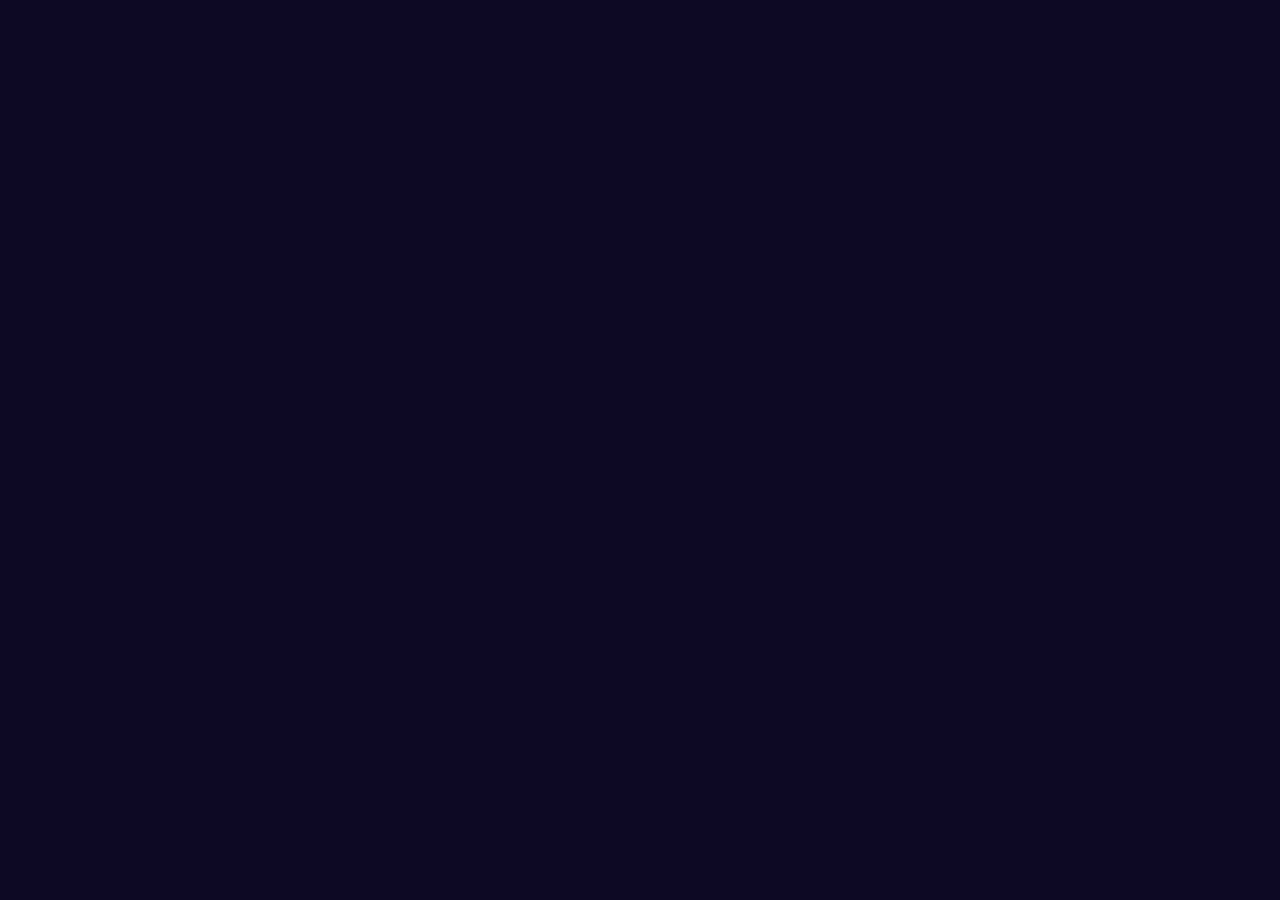
==== assets/index.html @ b0f78ae9 "Update and rename index.html to assets/index.html" ====
<!DOCTYPE html>
<html lang="en">
<head>
    <meta charset="UTF-8">
    <meta name="viewport" content="width=device-width, initial-scale=1.0">
    <title>Animation Test</title>
    <!-- Подключение библиотеки Lottie -->
    <script src="https://cdnjs.cloudflare.com/ajax/libs/lottie-web/5.9.6/lottie.min.js"></script>
    <style>
        /* Центрируем анимацию на экране */
        body, html {
            margin: 0;
            padding: 0;
            display: flex;
            justify-content: center;
            align-items: center;
            height: 100vh;
            background-color: #0D0924;
        }
    </style>
</head>
<body>
    <!-- Контейнер для анимации Lottie -->
    <div id="animationContainer" style="width: 200px; height: 200px;"></div>

    <script>
        // Загружаем и воспроизводим анимацию
        lottie.loadAnimation({
            container: document.getElementById('animationContainer'), // Контейнер для отображения анимации
            renderer: 'svg',
            loop: true,
            autoplay: true,
            path: '/animation/assets/loading.json' // Путь к анимации
        });
    </script>
</body>
</html>
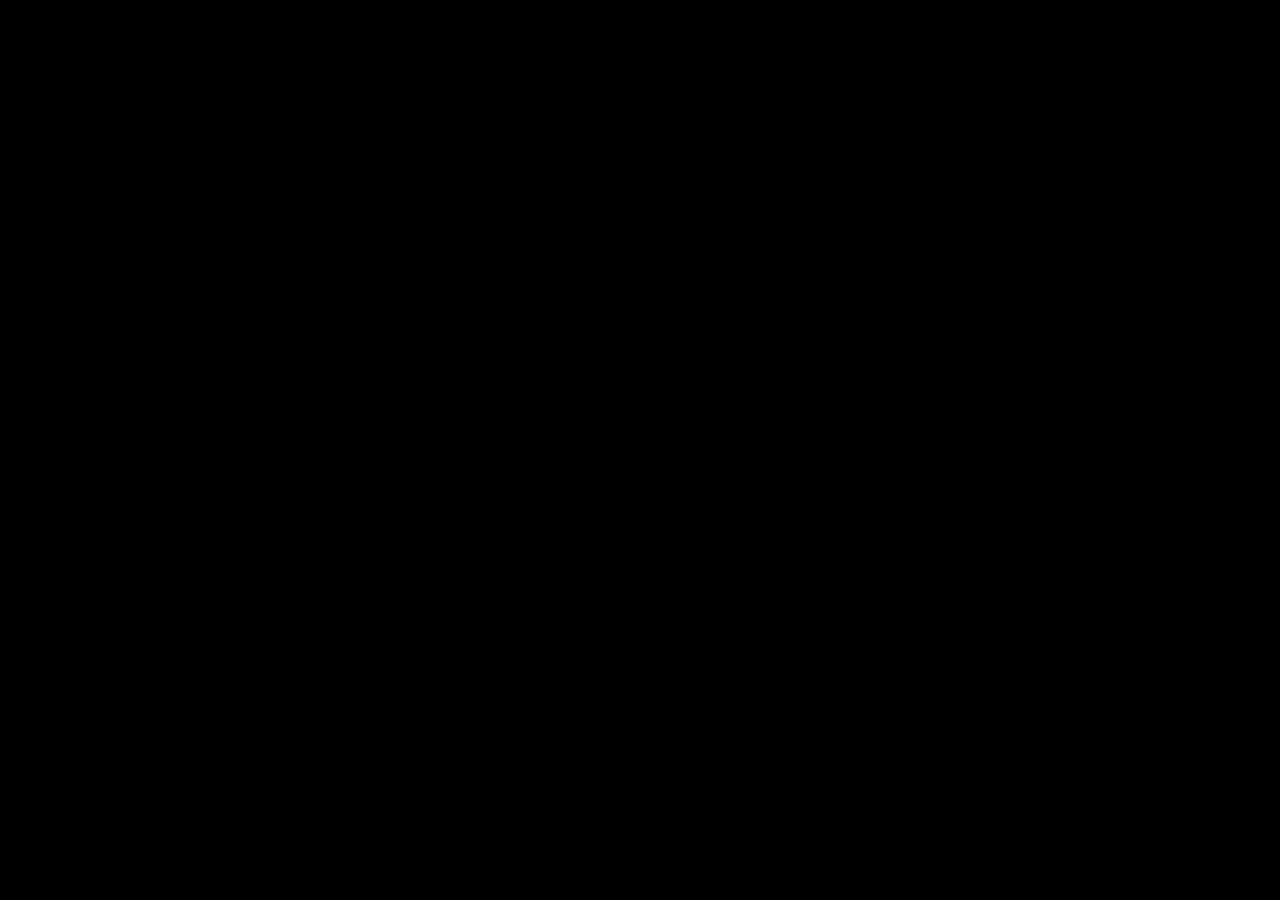
==== commit dd7601e1: "Update index.html" ====
--- a/assets/index.html
+++ b/assets/index.html
@@ -4,10 +4,9 @@
     <meta charset="UTF-8">
     <meta name="viewport" content="width=device-width, initial-scale=1.0">
     <title>Animation Test</title>
-    <!-- Подключение библиотеки Lottie -->
     <script src="https://cdnjs.cloudflare.com/ajax/libs/lottie-web/5.9.6/lottie.min.js"></script>
     <style>
-        /* Центрируем анимацию на экране */
+        /* Центрируем анимацию на черном фоне */
         body, html {
             margin: 0;
             padding: 0;
@@ -15,22 +14,21 @@
             justify-content: center;
             align-items: center;
             height: 100vh;
-            background-color: #0D0924;
+            background-color: #000000; /* Черный фон */
         }
     </style>
 </head>
 <body>
-    <!-- Контейнер для анимации Lottie -->
     <div id="animationContainer" style="width: 200px; height: 200px;"></div>
 
     <script>
         // Загружаем и воспроизводим анимацию
         lottie.loadAnimation({
-            container: document.getElementById('animationContainer'), // Контейнер для отображения анимации
+            container: document.getElementById('animationContainer'),
             renderer: 'svg',
             loop: true,
             autoplay: true,
-            path: '/animation/assets/loading.json' // Путь к анимации
+            path: 'assets/loading.json' // Путь к файлу анимации
         });
     </script>
 </body>
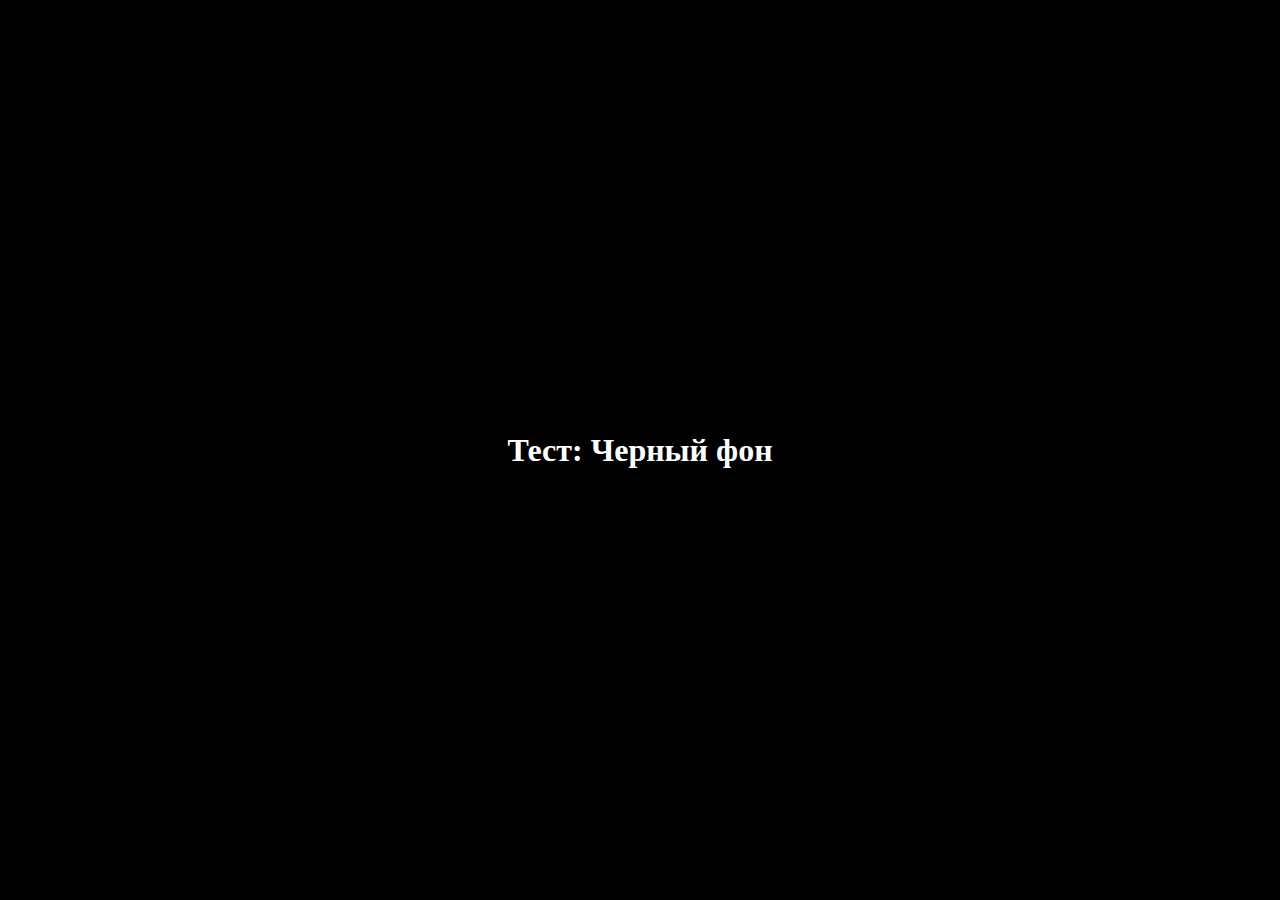
==== commit 5080439b: "Update index.html" ====
--- a/assets/index.html
+++ b/assets/index.html
@@ -3,33 +3,22 @@
 <head>
     <meta charset="UTF-8">
     <meta name="viewport" content="width=device-width, initial-scale=1.0">
-    <title>Animation Test</title>
-    <script src="https://cdnjs.cloudflare.com/ajax/libs/lottie-web/5.9.6/lottie.min.js"></script>
+    <title>Test Background Color</title>
     <style>
-        /* Центрируем анимацию на черном фоне */
+        /* Устанавливаем черный фон и центрируем содержимое */
         body, html {
             margin: 0;
             padding: 0;
+            height: 100vh;
+            background-color: #000000; /* Черный фон */
             display: flex;
             justify-content: center;
             align-items: center;
-            height: 100vh;
-            background-color: #000000; /* Черный фон */
+            color: white; /* Белый текст для видимости */
         }
     </style>
 </head>
 <body>
-    <div id="animationContainer" style="width: 200px; height: 200px;"></div>
-
-    <script>
-        // Загружаем и воспроизводим анимацию
-        lottie.loadAnimation({
-            container: document.getElementById('animationContainer'),
-            renderer: 'svg',
-            loop: true,
-            autoplay: true,
-            path: 'assets/loading.json' // Путь к файлу анимации
-        });
-    </script>
+    <h1>Тест: Черный фон</h1>
 </body>
 </html>
